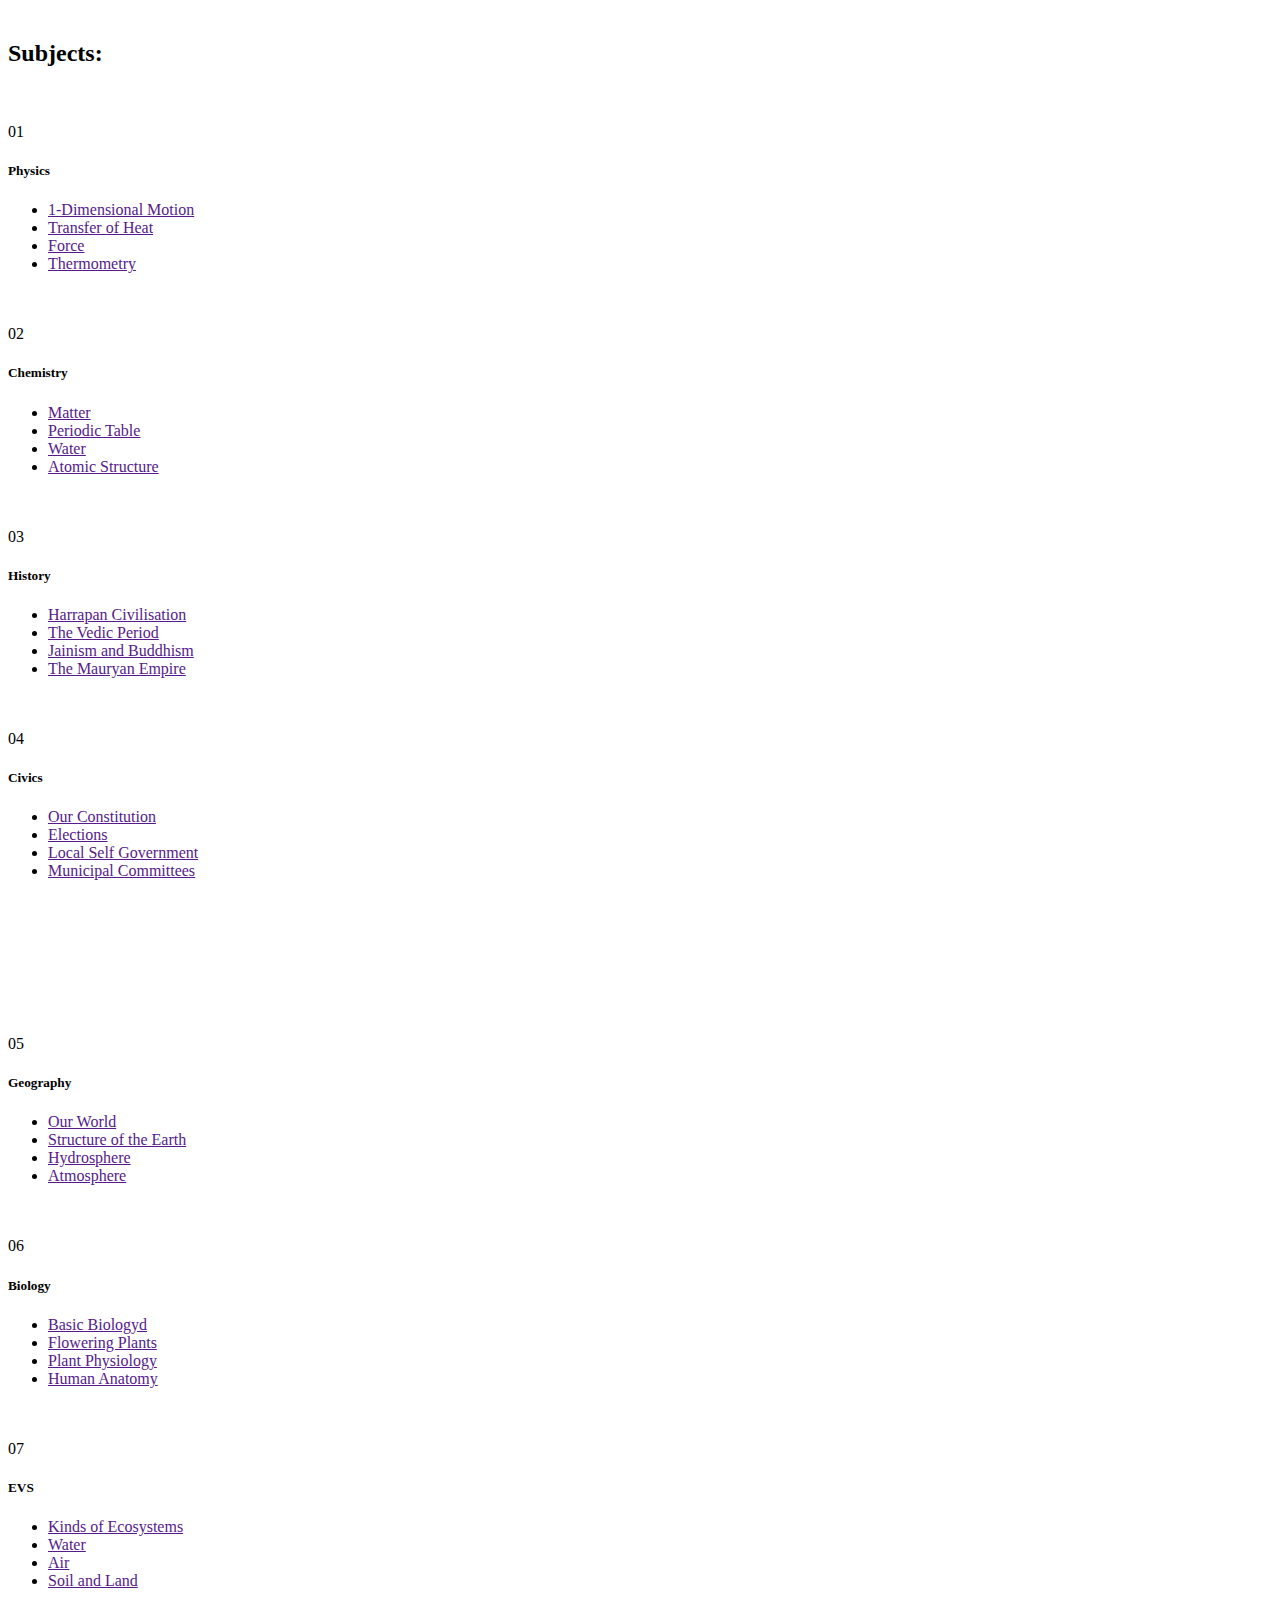
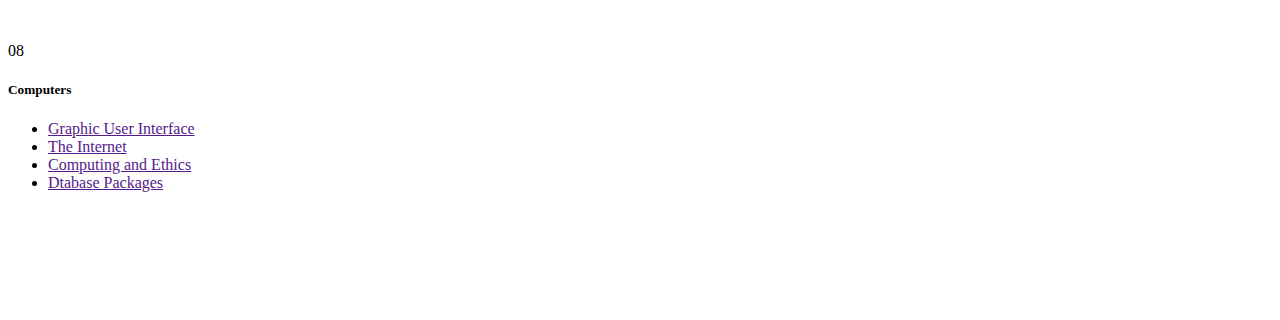
==== final/templates/redirect.html @ 9fce4bbf "Add files via upload" ====
<!DOCTYPE html>
<html lang="en">
<head>
    <meta charset="UTF-8">
    <meta http-equiv="X-UA-Compatible" content="IE=edge">
    <meta name="viewport" content="width=device-width, initial-scale=1.0">
    <title>select-subject</title>
    <link rel="stylesheet" href="{{url_for('static',filename='style.min4c7e.css')}}">
</head>
<body>
    <section id="pp" class="elementor-section elementor-top-section elementor-element elementor-element-9a4c200 ot-traditional elementor-section-boxed elementor-section-height-default elementor-section-height-default" data-id="9a4c200" data-element_type="section" data-settings="{&quot;background_background&quot;:&quot;classic&quot;}">
        <div class="elementor-container elementor-column-gap-default">
            <div class="elementor-row">
                <div class="elementor-column elementor-col-100 elementor-top-column elementor-element elementor-element-3fcfb9c ot-flex-column-vertical" data-id="3fcfb9c" data-element_type="column">
                    <div class="elementor-column-wrap elementor-element-populated">
                        <div class="elementor-widget-wrap">
                            <div class="elementor-element elementor-element-8e77825 elementor-widget elementor-widget-iheading" data-id="8e77825" data-element_type="widget" data-widget_type="iheading.default">
                                <div class="elementor-widget-container">
                                    <div class="ot-heading">
                                        <!-- <span>// why choose us</span> -->
                                        <header style="margin-top: 40px;"><h2  class="main-heading">Subjects:</header> <br> <br>
                                            </h2>
                                    </div>
                                </div>
                            </div>
                            <section class="elementor-section elementor-inner-section elementor-element elementor-element-8da485e elementor-section-full_width ot-traditional elementor-section-height-default elementor-section-height-default" data-id="8da485e" data-element_type="section">
                                <div class="elementor-container elementor-column-gap-extended">
                                    <div class="elementor-row">
                                        <div class="elementor-column elementor-col-25 elementor-inner-column elementor-element elementor-element-0996c0e ot-flex-column-vertical" data-id="0996c0e" data-element_type="column">
                                            <div class="elementor-column-wrap elementor-element-populated">
                                                <div class="elementor-widget-wrap">
                                                    <div class="elementor-element elementor-element-a66114a elementor-widget elementor-widget-iserv_box_2" data-id="a66114a" data-element_type="widget" data-widget_type="iserv_box_2.default">
                                                        <div class="elementor-widget-container">
    
                                                            <div class="serv-box-2 s2">
                                                                <span class="big-number">01</span>
                                                                <div class="icon-main">
                                                                   
                                                                </div>
                                                                <div class="content-box">
                                                                    <h5>Physics</h5>
                                                                    <div><ul><li> <a href="">1-Dimensional Motion</a> </li> <li><a href="">Transfer of Heat</a> </li> <li> <a href="">Force</a> </li> <li> <a href="">Thermometry</a> </li></ul><br><br></div>
                                                                   
                                                                </div>
                                                            </div>
    
                                                        </div>
                                                    </div>
                                                    <div class="elementor-element elementor-element-1e53f2a elementor-hidden-desktop elementor-widget elementor-widget-spacer" data-id="1e53f2a" data-element_type="widget" data-widget_type="spacer.default">
                                                        <div class="elementor-widget-container">
                                                            <div class="elementor-spacer">
                                                                <div class="elementor-spacer-inner"></div>
                                                            </div>
                                                        </div>
                                                    </div>
                                                </div>
                                            </div>
                                        </div>
                                        <div class="elementor-column elementor-col-25 elementor-inner-column elementor-element elementor-element-8317b24 ot-flex-column-vertical" data-id="8317b24" data-element_type="column">
                                            <div class="elementor-column-wrap elementor-element-populated">
                                                <div class="elementor-widget-wrap">
                                                    <div class="elementor-element elementor-element-bca1ad3 elementor-widget elementor-widget-iserv_box_2" data-id="bca1ad3" data-element_type="widget" data-widget_type="iserv_box_2.default">
                                                        <div class="elementor-widget-container">
    
                                                            <div class="serv-box-2 s2">
                                                                <span class="big-number">02</span>
                                                                <div class="icon-main">
                                                                   
                                                                </div>
                                                                <div class="content-box">
                                                                    <h5>Chemistry</h5>
                                                                    <div><ul><li> <a href="">Matter</a> </li> <li><a href="">Periodic Table</a> </li> <li> <a href="">Water</a> </li> <li> <a href="">Atomic Structure</a> </li></ul><br><br></div>
                                                                   
                                                                </div>
                                                                   
                                                                </div>
                                                           
    
                                                        </div>
                                                    </div>
                                                    <div class="elementor-element elementor-element-6f8a155 elementor-hidden-desktop elementor-widget elementor-widget-spacer" data-id="6f8a155" data-element_type="widget" data-widget_type="spacer.default">
                                                        <div class="elementor-widget-container">
                                                            <div class="elementor-spacer">
                                                                <div class="elementor-spacer-inner"></div>
                                                            </div>
                                                        </div>
                                                    </div>
                                                </div>
                                            </div>
                                        </div>
                                        <div class="elementor-column elementor-col-25 elementor-inner-column elementor-element elementor-element-ede4b1a ot-flex-column-vertical" data-id="ede4b1a" data-element_type="column">
                                            <div class="elementor-column-wrap elementor-element-populated">
                                                <div class="elementor-widget-wrap">
                                                    <div class="elementor-element elementor-element-a48349e elementor-widget elementor-widget-iserv_box_2" data-id="a48349e" data-element_type="widget" data-widget_type="iserv_box_2.default">
                                                        <div class="elementor-widget-container">
    
                                                            <div class="serv-box-2 s2">
                                                                <span class="big-number">03</span>
                                                                <div class="icon-main">
                                                                   
                                                                </div>
                                                                <div class="content-box">
                                                                    <h5>History</h5>
                                                                    <div><ul><li> <a href="">Harrapan Civilisation</a> </li> <li><a href="">The Vedic Period</a> </li> <li> <a href="">Jainism and Buddhism</a> </li> <li> <a href="">The Mauryan Empire</a> </li></ul><br><br></div>
                                                                   
                                                                </div>
                                                            </div>
    
                                                        </div>
                                                    </div>
                                                    <div class="elementor-element elementor-element-3645c63 elementor-hidden-desktop elementor-hidden-tablet elementor-widget elementor-widget-spacer" data-id="3645c63" data-element_type="widget" data-widget_type="spacer.default">
                                                        <div class="elementor-widget-container">
                                                            <div class="elementor-spacer">
                                                                <div class="elementor-spacer-inner"></div>
                                                            </div>
                                                        </div>
                                                    </div>
                                                </div>
                                            </div>
                                        </div>
                                        <div class="elementor-column elementor-col-25 elementor-inner-column elementor-element elementor-element-62714c5 ot-flex-column-vertical" data-id="62714c5" data-element_type="column">
                                            <div class="elementor-column-wrap elementor-element-populated">
                                                <div class="elementor-widget-wrap">
                                                    <div class="elementor-element elementor-element-5f1c553 elementor-widget elementor-widget-iserv_box_2" data-id="5f1c553" data-element_type="widget" data-widget_type="iserv_box_2.default">
                                                        <div class="elementor-widget-container">
    
                                                            <div class="serv-box-2 s2">
                                                                <span class="big-number">04</span>
                                                                <div class="icon-main">
                                                                    
                                                                </div>
                                                                <div class="content-box">
                                                                    <h5>Civics</h5>
                                                                    <div><ul><li> <a href=""> Our Constitution</a> </li> <li><a href="">Elections</a> </li> <li> <a href="">Local Self Government</a> </li> <li> <a href="">Municipal Committees</a> </li></ul><br><br></div>
                                                                   
                                                                </div>
                                                            </div>
    
                                                        </div>
                                                    </div>
                                                </div>
                                            </div>
                                        </div>
    
                                     
                                        
              
              
                                  </div> <br> <br>
                                  
                                </div>
                                
                            </div>
                        </div>
                    </div>
                </div>

                
            </div>
            
        </div>
                                    
    </section>

    <section id="pp" class="elementor-section elementor-top-section elementor-element elementor-element-9a4c200 ot-traditional elementor-section-boxed elementor-section-height-default elementor-section-height-default" data-id="9a4c200" data-element_type="section" data-settings="{&quot;background_background&quot;:&quot;classic&quot;}">
        <div class="elementor-container elementor-column-gap-default">
            <div class="elementor-row">
                <div class="elementor-column elementor-col-100 elementor-top-column elementor-element elementor-element-3fcfb9c ot-flex-column-vertical" data-id="3fcfb9c" data-element_type="column">
                    <div class="elementor-column-wrap elementor-element-populated">
                        <div class="elementor-widget-wrap">
                            <div class="elementor-element elementor-element-8e77825 elementor-widget elementor-widget-iheading" data-id="8e77825" data-element_type="widget" data-widget_type="iheading.default">
                                <div class="elementor-widget-container">
                                    <div class="ot-heading">
                                        <!-- <span>// why choose us</span> -->
                                        <h2  class="main-heading"> <br>
                                            </h2>
                                    </div>
                                </div>
                            </div>
                            <section class="elementor-section elementor-inner-section elementor-element elementor-element-8da485e elementor-section-full_width ot-traditional elementor-section-height-default elementor-section-height-default" data-id="8da485e" data-element_type="section">
                                <div class="elementor-container elementor-column-gap-extended">
                                    <div class="elementor-row">
                                        <div class="elementor-column elementor-col-25 elementor-inner-column elementor-element elementor-element-0996c0e ot-flex-column-vertical" data-id="0996c0e" data-element_type="column">
                                            <div class="elementor-column-wrap elementor-element-populated">
                                                <div class="elementor-widget-wrap">
                                                    <div class="elementor-element elementor-element-a66114a elementor-widget elementor-widget-iserv_box_2" data-id="a66114a" data-element_type="widget" data-widget_type="iserv_box_2.default">
                                                        <div class="elementor-widget-container">
    
                                                            <div class="serv-box-2 s2">
                                                                <span class="big-number">05</span>
                                                                <div class="icon-main">
                                                                   
                                                                </div>
                                                                <div class="content-box">
                                                                    <h5>Geography</h5>
                                                                    <div><ul><li> <a href="">Our World</a> </li> <li><a href="">Structure of the Earth</a> </li> <li> <a href="">Hydrosphere</a> </li> <li> <a href="">Atmosphere</a> </li></ul><br><br></div>
                                                                   
                                                                </div>
                                                            </div>
    
                                                        </div>
                                                    </div>
                                                    <div class="elementor-element elementor-element-1e53f2a elementor-hidden-desktop elementor-widget elementor-widget-spacer" data-id="1e53f2a" data-element_type="widget" data-widget_type="spacer.default">
                                                        <div class="elementor-widget-container">
                                                            <div class="elementor-spacer">
                                                                <div class="elementor-spacer-inner"></div>
                                                            </div>
                                                        </div>
                                                    </div>
                                                </div>
                                            </div>
                                        </div>
                                        <div class="elementor-column elementor-col-25 elementor-inner-column elementor-element elementor-element-8317b24 ot-flex-column-vertical" data-id="8317b24" data-element_type="column">
                                            <div class="elementor-column-wrap elementor-element-populated">
                                                <div class="elementor-widget-wrap">
                                                    <div class="elementor-element elementor-element-bca1ad3 elementor-widget elementor-widget-iserv_box_2" data-id="bca1ad3" data-element_type="widget" data-widget_type="iserv_box_2.default">
                                                        <div class="elementor-widget-container">
    
                                                            <div class="serv-box-2 s2">
                                                                <span class="big-number">06</span>
                                                                <div class="icon-main">
                                                                   
                                                                </div>
                                                                <div class="content-box">
                                                                    <h5>Biology</h5>
                                                                    <div><ul><li> <a href="">Basic Biologyd</a> </li> <li><a href="">Flowering Plants</a> </li> <li> <a href="">Plant Physiology</a> </li> <li> <a href="">Human Anatomy</a> </li></ul><br><br></div>
                                                                   
                                                                </div>
                                                                   
                                                                </div>
                                                           
    
                                                        </div>
                                                    </div>
                                                    <div class="elementor-element elementor-element-6f8a155 elementor-hidden-desktop elementor-widget elementor-widget-spacer" data-id="6f8a155" data-element_type="widget" data-widget_type="spacer.default">
                                                        <div class="elementor-widget-container">
                                                            <div class="elementor-spacer">
                                                                <div class="elementor-spacer-inner"></div>
                                                            </div>
                                                        </div>
                                                    </div>
                                                </div>
                                            </div>
                                        </div>
                                        <div class="elementor-column elementor-col-25 elementor-inner-column elementor-element elementor-element-ede4b1a ot-flex-column-vertical" data-id="ede4b1a" data-element_type="column">
                                            <div class="elementor-column-wrap elementor-element-populated">
                                                <div class="elementor-widget-wrap">
                                                    <div class="elementor-element elementor-element-a48349e elementor-widget elementor-widget-iserv_box_2" data-id="a48349e" data-element_type="widget" data-widget_type="iserv_box_2.default">
                                                        <div class="elementor-widget-container">
    
                                                            <div class="serv-box-2 s2">
                                                                <span class="big-number">07</span>
                                                                <div class="icon-main">
                                                                   
                                                                </div>
                                                                <div class="content-box">
                                                                    <h5>EVS</h5>
                                                                    <div><ul><li> <a href="">Kinds of Ecosystems</a> </li> <li><a href="">Water</a> </li> <li> <a href="">Air</a> </li> <li> <a href="">Soil and Land</a> </li></ul><br><br></div>
                                                                   
                                                                </div>
                                                            </div>
    
                                                        </div>
                                                    </div>
                                                    <div class="elementor-element elementor-element-3645c63 elementor-hidden-desktop elementor-hidden-tablet elementor-widget elementor-widget-spacer" data-id="3645c63" data-element_type="widget" data-widget_type="spacer.default">
                                                        <div class="elementor-widget-container">
                                                            <div class="elementor-spacer">
                                                                <div class="elementor-spacer-inner"></div>
                                                            </div>
                                                        </div>
                                                    </div>
                                                </div>
                                            </div>
                                        </div>
                                        <div class="elementor-column elementor-col-25 elementor-inner-column elementor-element elementor-element-62714c5 ot-flex-column-vertical" data-id="62714c5" data-element_type="column">
                                            <div class="elementor-column-wrap elementor-element-populated">
                                                <div class="elementor-widget-wrap">
                                                    <div class="elementor-element elementor-element-5f1c553 elementor-widget elementor-widget-iserv_box_2" data-id="5f1c553" data-element_type="widget" data-widget_type="iserv_box_2.default">
                                                        <div class="elementor-widget-container">
    
                                                            <div class="serv-box-2 s2">
                                                                <span class="big-number">08</span>
                                                                <div class="icon-main">
                                                                 
                                                                </div>
                                                                <div class="content-box">
                                                                    <h5>Computers</h5>
                                                                    <div><ul><li> <a href="">Graphic User Interface</a> </li> <li><a href="">The Internet</a> </li> <li> <a href="">Computing and Ethics</a> </li> <li> <a href="">Dtabase Packages</a> </li></ul><br><br></div>
                                                                   
                                                                </div>
                                                            </div>
    
                                                        </div>
                                                    </div>
                                                </div>
                                            </div>
                                        </div>
    
                                     
                                        
              
              
                                  </div> <br> <br>
                                  
                                </div>
                                
                            </div>
                        </div>
                    </div>
                </div>

                
            </div>
            
        </div>
                                    
    </section>
    <footer style="margin-bottom: 40px;"></footer>
</body>
</html>
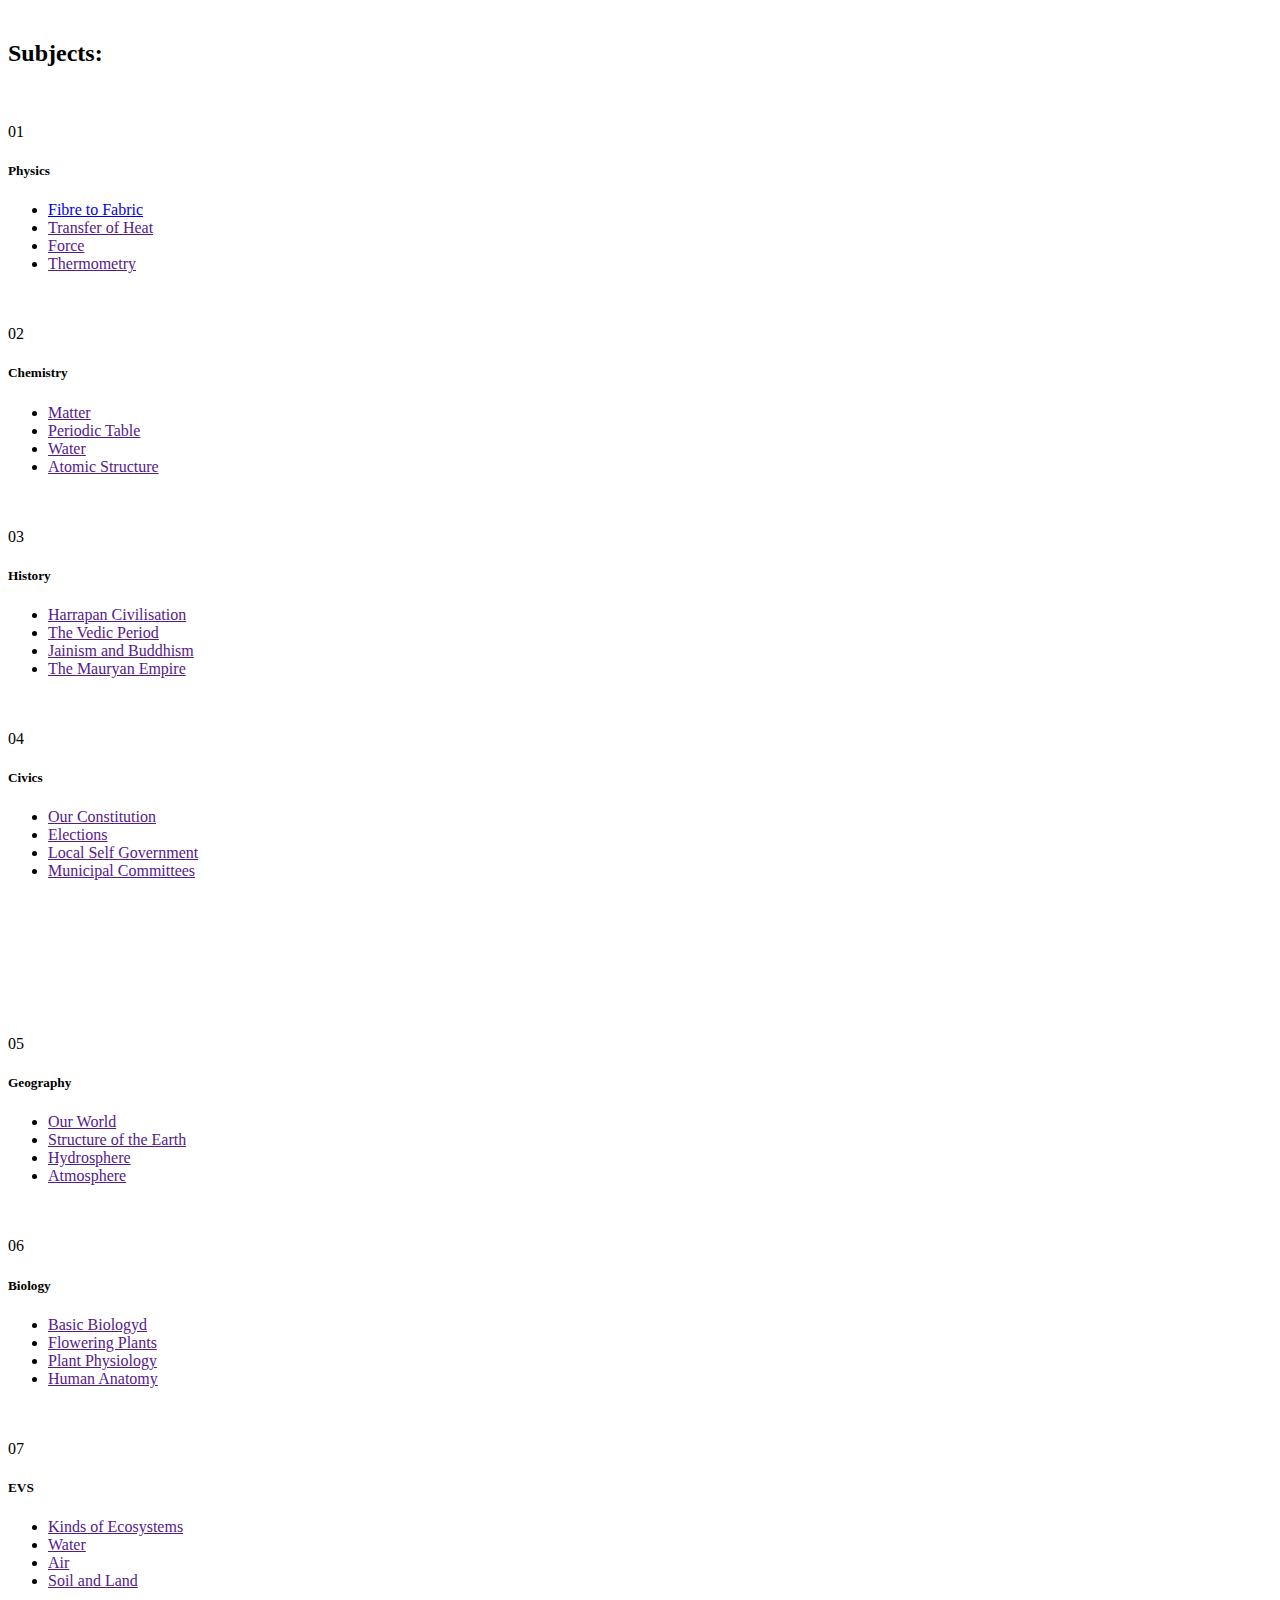
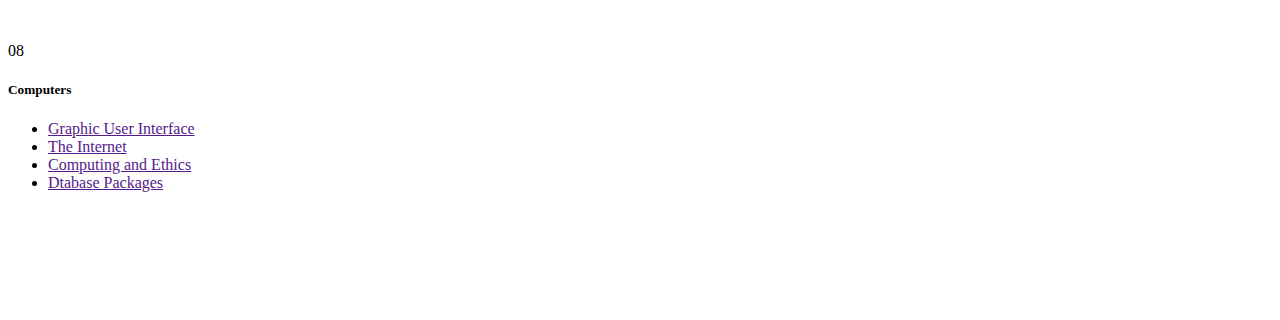
==== commit 6ffa053d: "Add files via upload" ====
--- a/final/templates/redirect.html
+++ b/final/templates/redirect.html
@@ -39,7 +39,7 @@
                                                                 </div>
                                                                 <div class="content-box">
                                                                     <h5>Physics</h5>
-                                                                    <div><ul><li> <a href="">1-Dimensional Motion</a> </li> <li><a href="">Transfer of Heat</a> </li> <li> <a href="">Force</a> </li> <li> <a href="">Thermometry</a> </li></ul><br><br></div>
+                                                                    <div><ul><li> <a href="/predict">Fibre to Fabric</a> </li> <li><a href="">Transfer of Heat</a> </li> <li> <a href="">Force</a> </li> <li> <a href="">Thermometry</a> </li></ul><br><br></div>
                                                                    
                                                                 </div>
                                                             </div>
